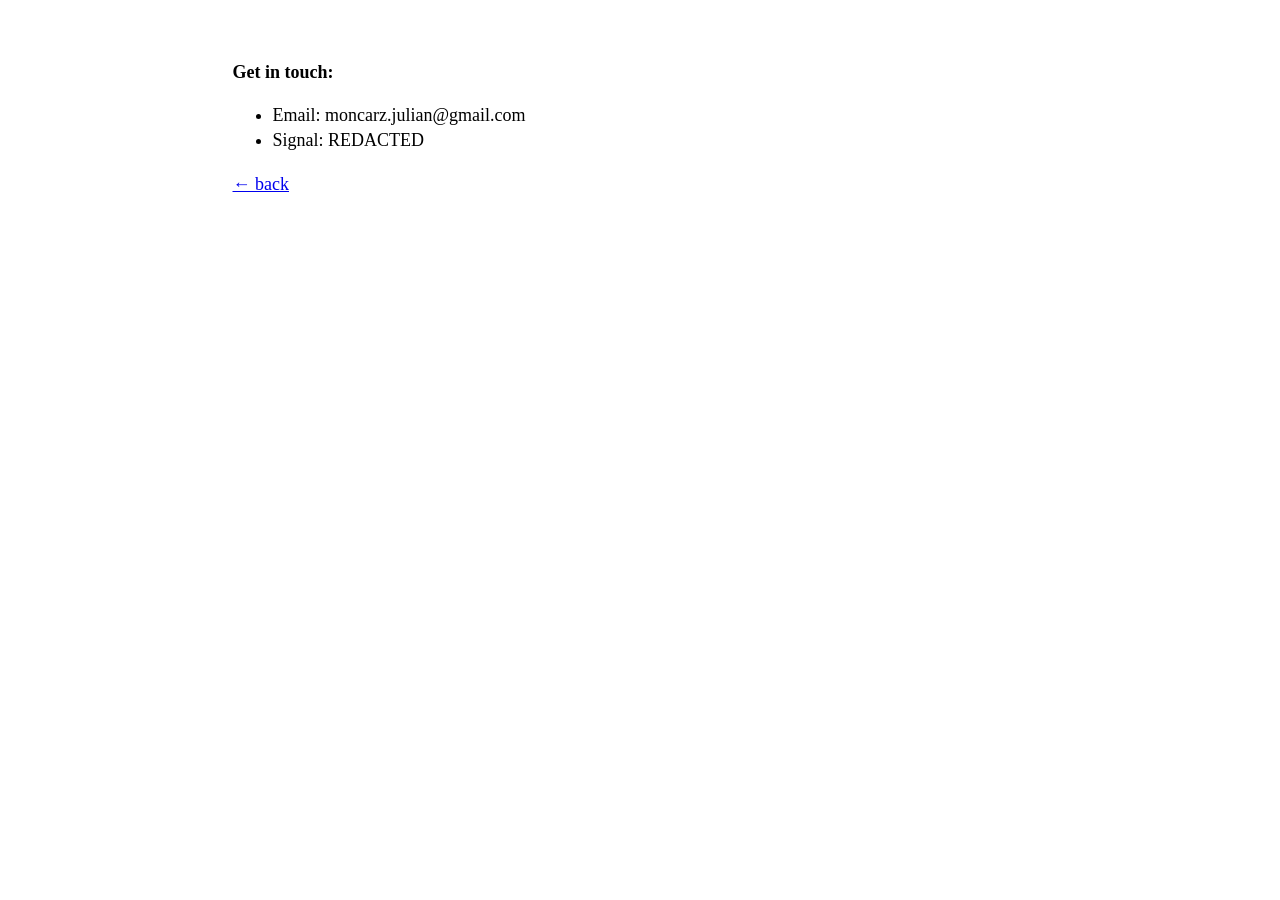
==== contact/index.html @ 8defe1e5 "Replace github/email links with a contact page Co-Authored-By: Claude Opus 4.8 (1M context) <noreply" ====
<!DOCTYPE html>
<html lang="en">
<head>
    <meta charset="UTF-8">
    <meta name="viewport" content="width=device-width, initial-scale=1.0">
    <title>Contact — Julian Moncarz</title>
    <link rel="stylesheet" href="/style.css">
</head>
<body>
    <p><strong>Get in touch:</strong></p>

    <ul>
        <li>Email: moncarz.julian@gmail.com</li>
        <li>Signal: REDACTED</li>
    </ul>

    <p><a href="/">← back</a></p>
</body>
</html>
---- style.css ----
html {
    scrollbar-gutter: stable;
}

body {
    line-height: 1.4;
    font-size: 1.125rem;
    padding: 0 0.75rem;
    margin: 3.75rem auto;
    max-width: 50rem;
}

img {
    max-width: 100%;
    height: auto;
    display: block;
    margin: 1.5rem auto;
}

body > :first-child {
    margin-top: 0;
}

nav {
    margin-bottom: 1.5rem;
}

.intro {
    display: flex;
    gap: 1.5rem;
    align-items: flex-start;
}

.intro-photo {
    width: 250px;
    flex-shrink: 0;
    margin: 0;
}

.intro-text > :first-child {
    margin-top: 0;
}

@media (max-width: 480px) {
    .intro {
        flex-direction: column;
    }
    .intro-photo {
        margin-left: auto;
        margin-right: auto;
    }
}
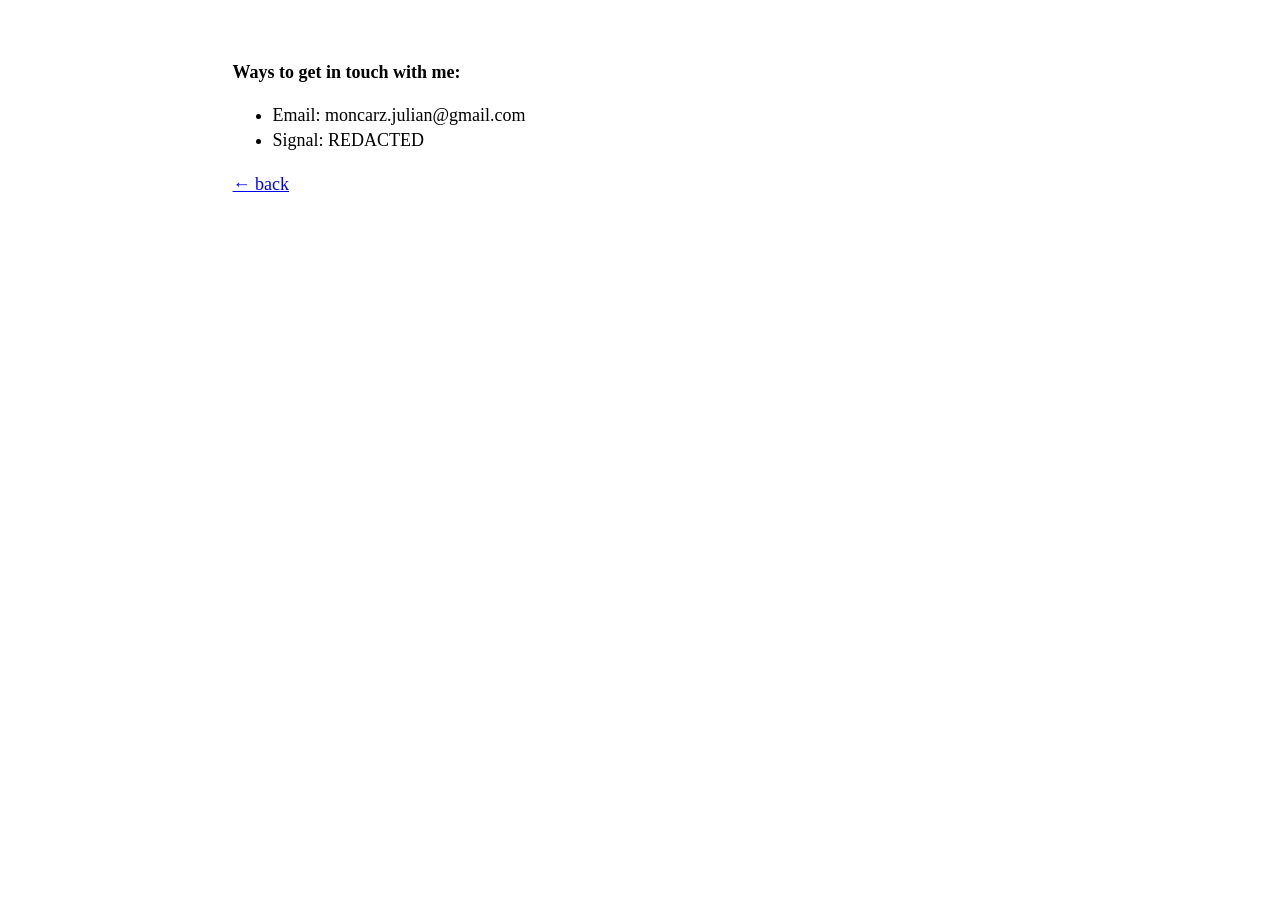
==== commit 84f08f09: "Delete now page, tweak contact wording Co-Authored-By: Claude Opus 4.8 (1M context) <noreply@anthrop" ====
--- a/contact/index.html
+++ b/contact/index.html
@@ -7,7 +7,7 @@
     <link rel="stylesheet" href="/style.css">
 </head>
 <body>
-    <p><strong>Get in touch:</strong></p>
+    <p><strong>Ways to get in touch with me:</strong></p>
 
     <ul>
         <li>Email: moncarz.julian@gmail.com</li>
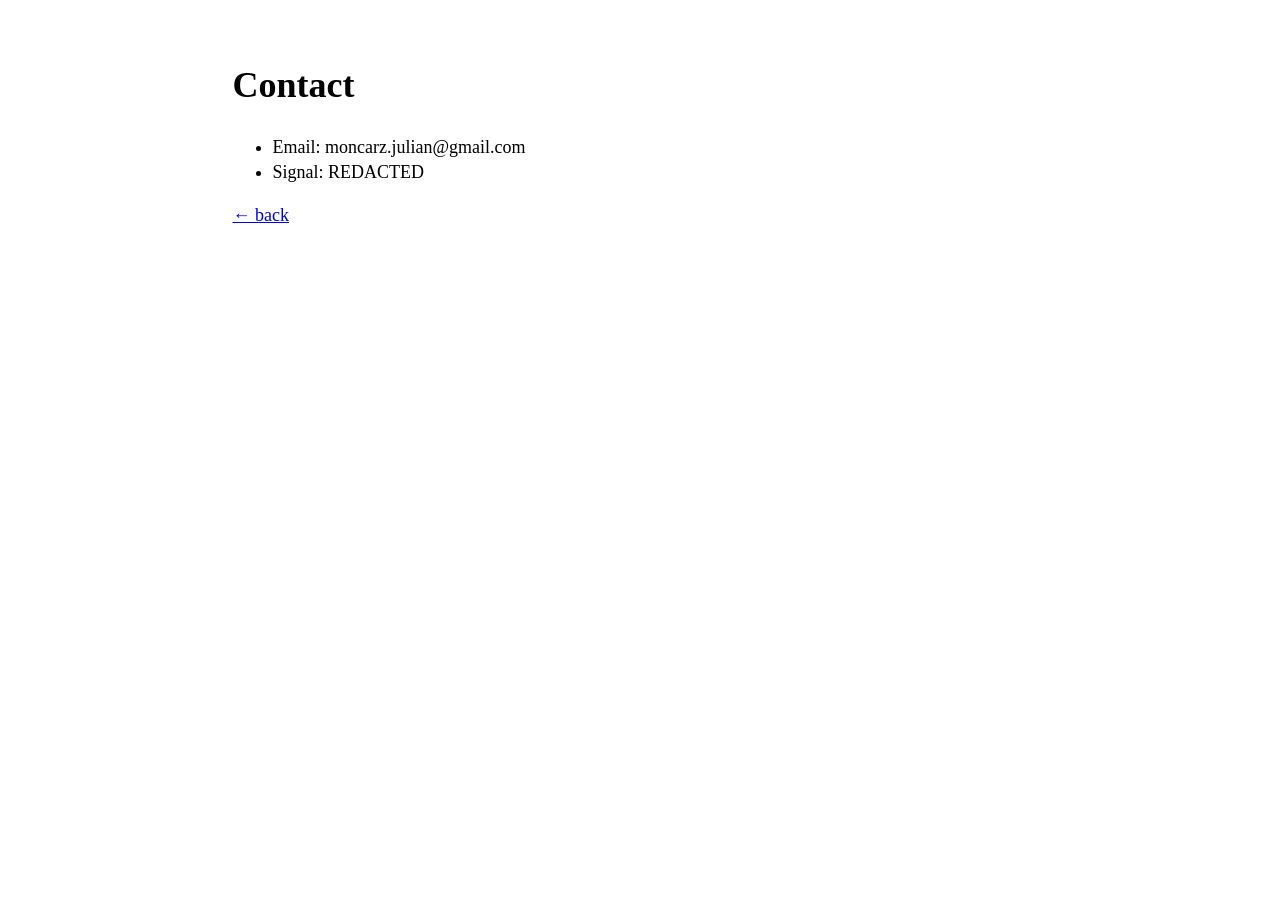
==== commit d65a750d: "Use normal h1 headings with short titles on subpages Co-Authored-By: Claude Opus 4.8 (1M context) <n" ====
--- a/contact/index.html
+++ b/contact/index.html
@@ -7,7 +7,7 @@
     <link rel="stylesheet" href="/style.css">
 </head>
 <body>
-    <p><strong>Ways to get in touch with me:</strong></p>
+    <h1>Contact</h1>
 
     <ul>
         <li>Email: moncarz.julian@gmail.com</li>
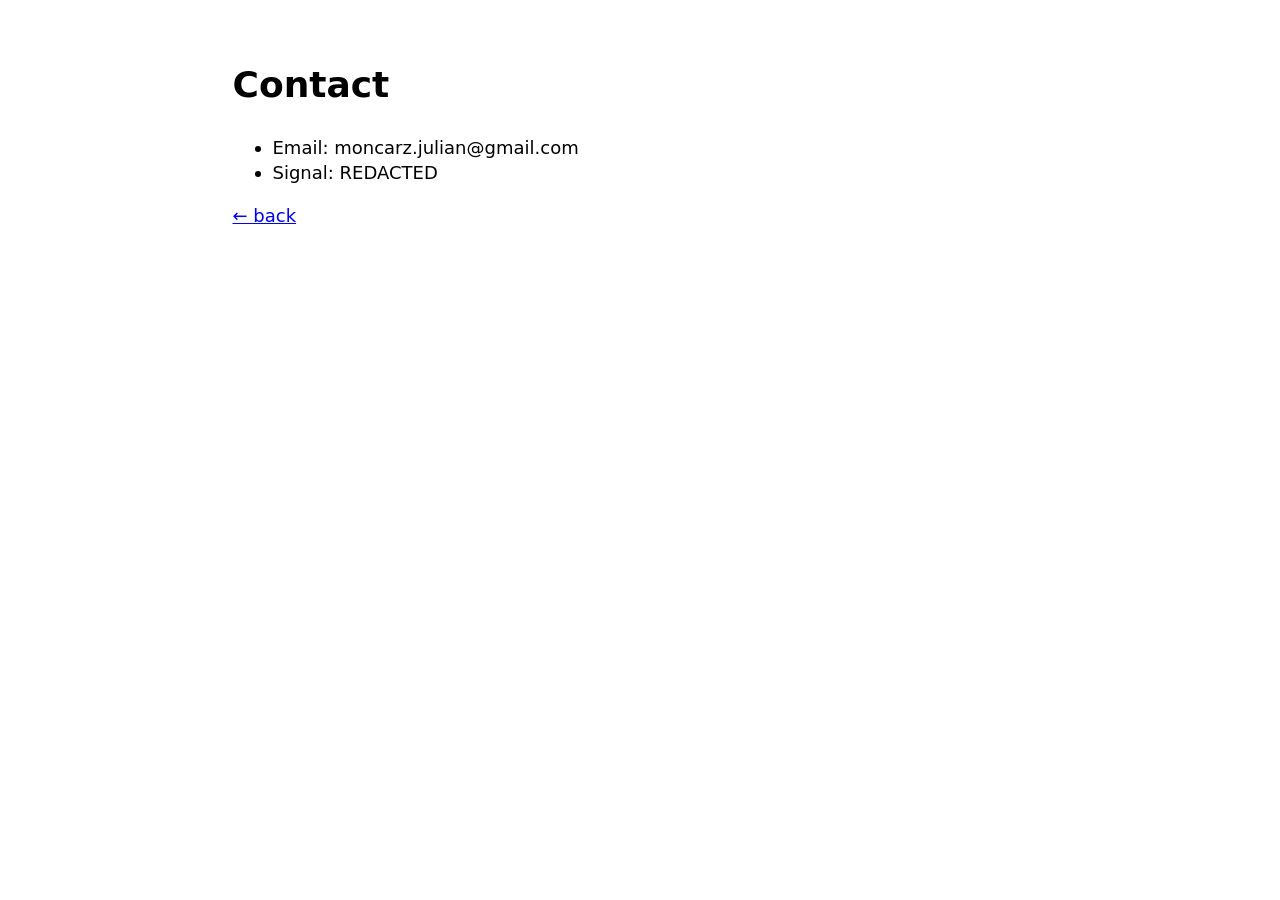
==== commit bad2899c: "Switch site to Satoshi Self-host the Satoshi variable font (roman + italic, 300-900) instead of load" ====
--- a/contact/index.html
+++ b/contact/index.html
@@ -4,6 +4,8 @@
     <meta charset="UTF-8">
     <meta name="viewport" content="width=device-width, initial-scale=1.0">
     <title>Contact — Julian Moncarz</title>
+    <link rel="icon" href="/favicon.svg" type="image/svg+xml">
+    <link rel="preload" href="/fonts/Satoshi-Variable.woff2" as="font" type="font/woff2" crossorigin>
     <link rel="stylesheet" href="/style.css">
 </head>
 <body>
--- a/style.css
+++ b/style.css
@@ -1,8 +1,25 @@
+@font-face {
+    font-family: 'Satoshi';
+    src: url('/fonts/Satoshi-Variable.woff2') format('woff2');
+    font-weight: 300 900;
+    font-style: normal;
+    font-display: swap;
+}
+
+@font-face {
+    font-family: 'Satoshi';
+    src: url('/fonts/Satoshi-VariableItalic.woff2') format('woff2');
+    font-weight: 300 900;
+    font-style: italic;
+    font-display: swap;
+}
+
 html {
     scrollbar-gutter: stable;
 }
 
 body {
+    font-family: 'Satoshi', ui-sans-serif, system-ui, -apple-system, sans-serif;
     line-height: 1.4;
     font-size: 1.125rem;
     padding: 0 0.75rem;
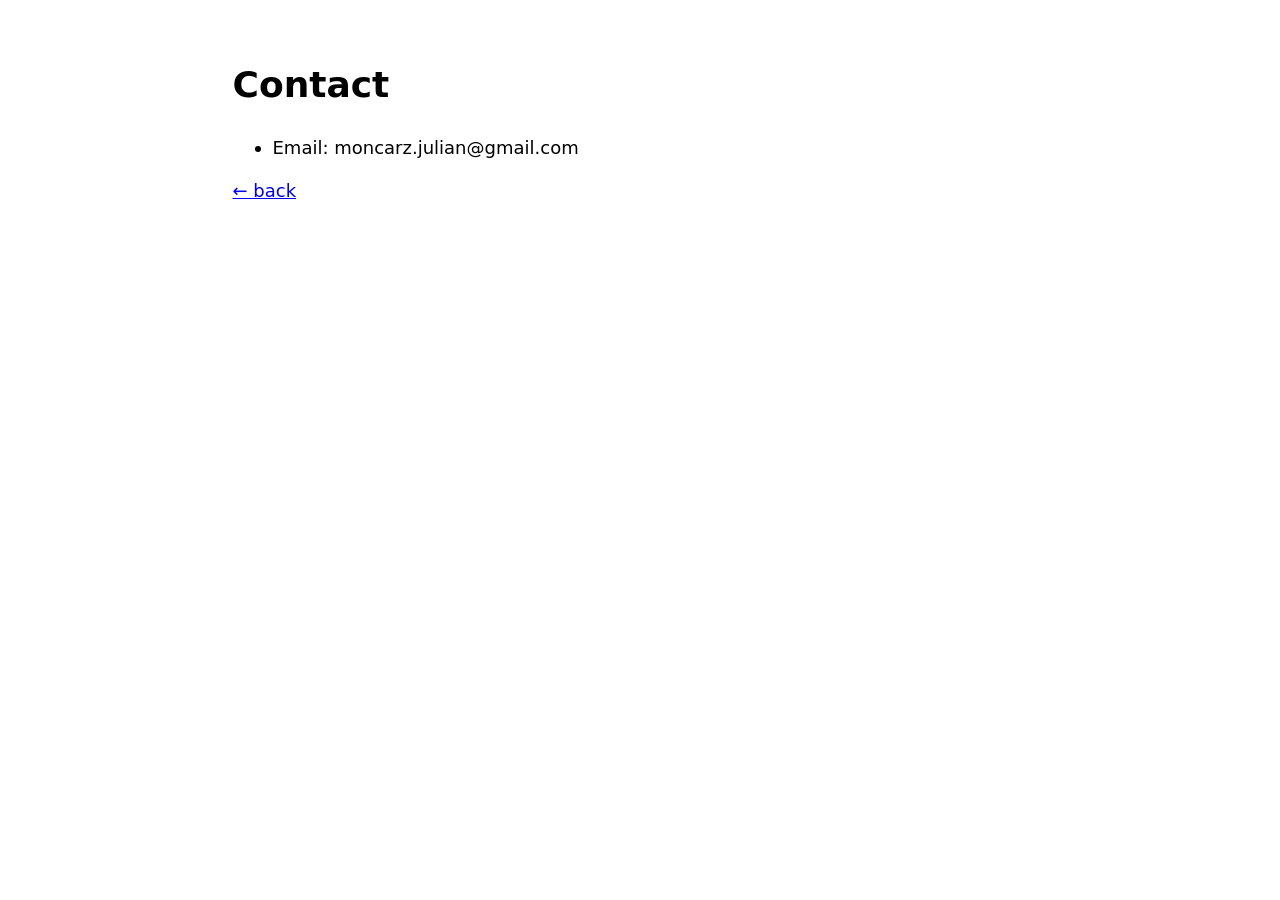
==== commit c5878458: "Remove booking link and Signal handle Drop the cal.com "meet me" nav link, delete the /meet redirect" ====
--- a/contact/index.html
+++ b/contact/index.html
@@ -13,7 +13,6 @@
 
     <ul>
         <li>Email: moncarz.julian@gmail.com</li>
-        <li>Signal: REDACTED</li>
     </ul>
 
     <p><a href="/">← back</a></p>
